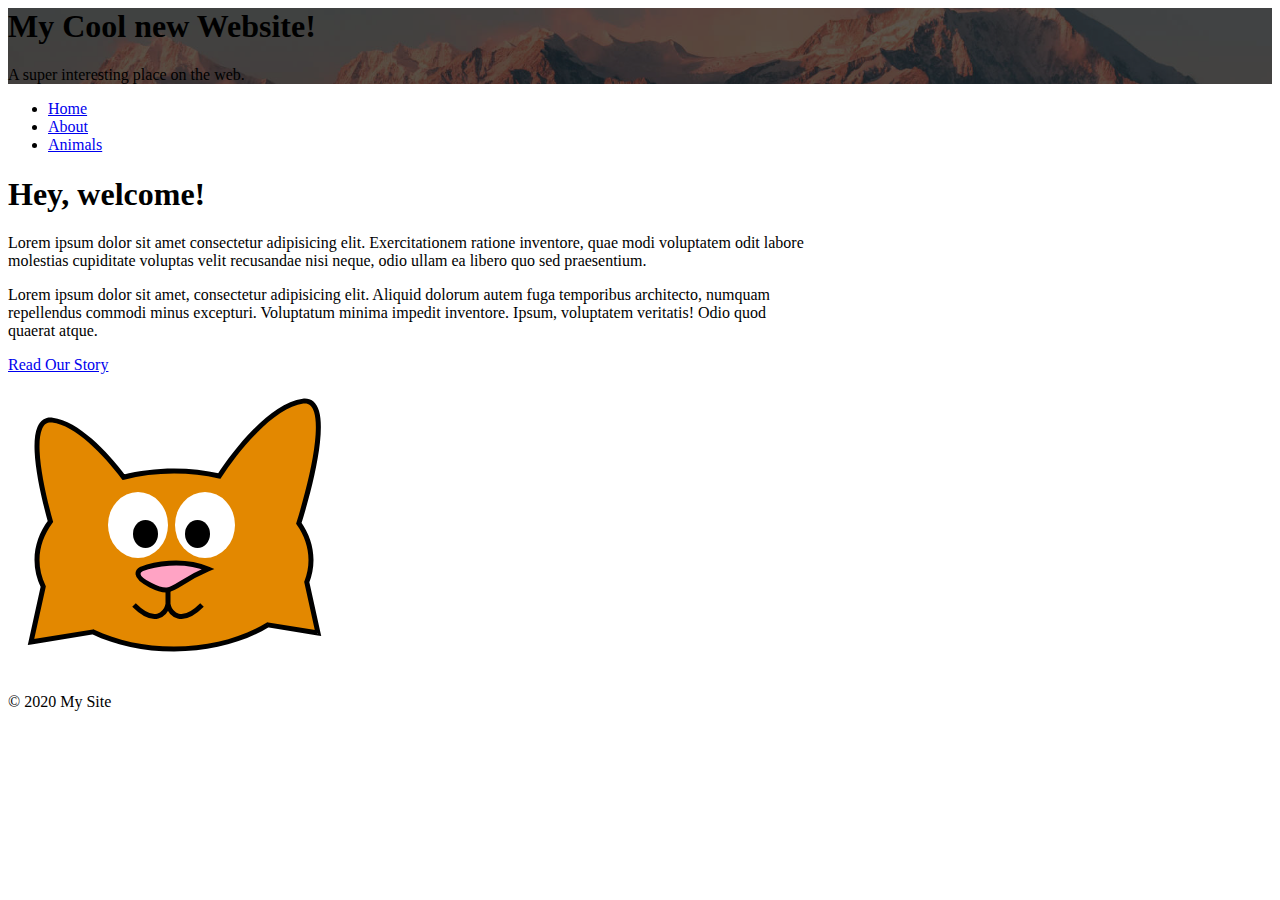
==== index.html @ 7f3a1c5c "Update index.html" ====
<html lang="en">
  <head>
    <meta charset="UTF-8" />
    <meta name="viewport" content="width=device-width, initial-scale=1.0" />
    <title>My Cool Website</title>
    <link rel="stylesheet" href="https://stackpath.bootstrapcdn.com/bootstrap/5.0.0-alpha1/css/bootstrap.min.css" integrity="sha384-r4NyP46KrjDleawBgD5tp8Y7UzmLA05oM1iAEQ17CSuDqnUK2+k9luXQOfXJCJ4I" crossorigin="anonymous" />
    <link rel="stylesheet" href="custom.css" />
  </head>
  <body>
    <div class="my-bg-photo bg-secondary text-white py-5 text-center shadow">
      <h1 class="display-4">My Cool new Website!</h1>
      <p class="lead mb-0">A super interesting place on the web.</p>
    </div>

    <div class="container my-custom-container pt-3">
      <nav class="mb-3">
        <ul class="nav nav-tabs justify-content-center">
          <li class="nav-item">
            <a class="nav-link active" href="#">Home</a>
          </li>
          <li class="nav-item">
            <a class="nav-link" href="about.html">About</a>
          </li>
          <li class="nav-item">
            <a class="nav-link" href="animals.html">Animals</a>
          </li>
        </ul>
      </nav>

      <div class="row">
        <div class="col-md-7">
          <h1>Hey, welcome!</h1>
          <p class="lead">Lorem ipsum dolor sit amet consectetur adipisicing elit. Exercitationem ratione inventore, quae modi voluptatem odit labore molestias cupiditate voluptas velit recusandae nisi neque, odio ullam ea libero quo sed praesentium.</p>
          <p>Lorem ipsum dolor sit amet, consectetur adipisicing elit. Aliquid dolorum autem fuga temporibus architecto, numquam repellendus commodi minus excepturi. Voluptatum minima impedit inventore. Ipsum, voluptatem veritatis! Odio quod quaerat atque.</p>
          <a href="about.html" class="btn btn-primary btn-lg">Read Our Story</a>
        </div>
        <div class="col-md-5 text-center pt-5">
          <img src="images/cat.svg" class="my-drawing img-fluid" alt="A drawing of a cat." />
        </div>
      </div>
    </div>

    <footer class="border-top mt-5 py-4 text-center text-muted small">
      <p>&copy; 2020 My Site</p>
    </footer>

    <!-- JavaScript and dependencies -->
    <script src="https://cdn.jsdelivr.net/npm/popper.js@1.16.0/dist/umd/popper.min.js" integrity="sha384-Q6E9RHvbIyZFJoft+2mJbHaEWldlvI9IOYy5n3zV9zzTtmI3UksdQRVvoxMfooAo" crossorigin="anonymous"></script>
    <script src="https://stackpath.bootstrapcdn.com/bootstrap/5.0.0-alpha1/js/bootstrap.min.js" integrity="sha384-oesi62hOLfzrys4LxRF63OJCXdXDipiYWBnvTl9Y9/TRlw5xlKIEHpNyvvDShgf/" crossorigin="anonymous"></script>
  </body>
</html>
---- custom.css ----
.my-bg-photo {
  background: url('images/banner-bg.jpg') no-repeat;
  background-size: cover;
  background-position: center center;
  position: relative;
}

.my-bg-photo * {
  position: relative;
  z-index: 10;
}

.my-bg-photo:before {
  content: " ";
  position: absolute;
  z-index: 1;
  top: 0;
  bottom: 0;
  left: 0;
  right: 0;
  background-color: #000;
  opacity: .65;
}

.my-custom-container {
  max-width: 800px;
}

.accordion .btn-link:focus {
  box-shadow: none;
}

.my-drawing {
  transition: all .33s ease-out;
}

.my-drawing:hover {
  transform: scale(1.054) rotate(15deg);
}
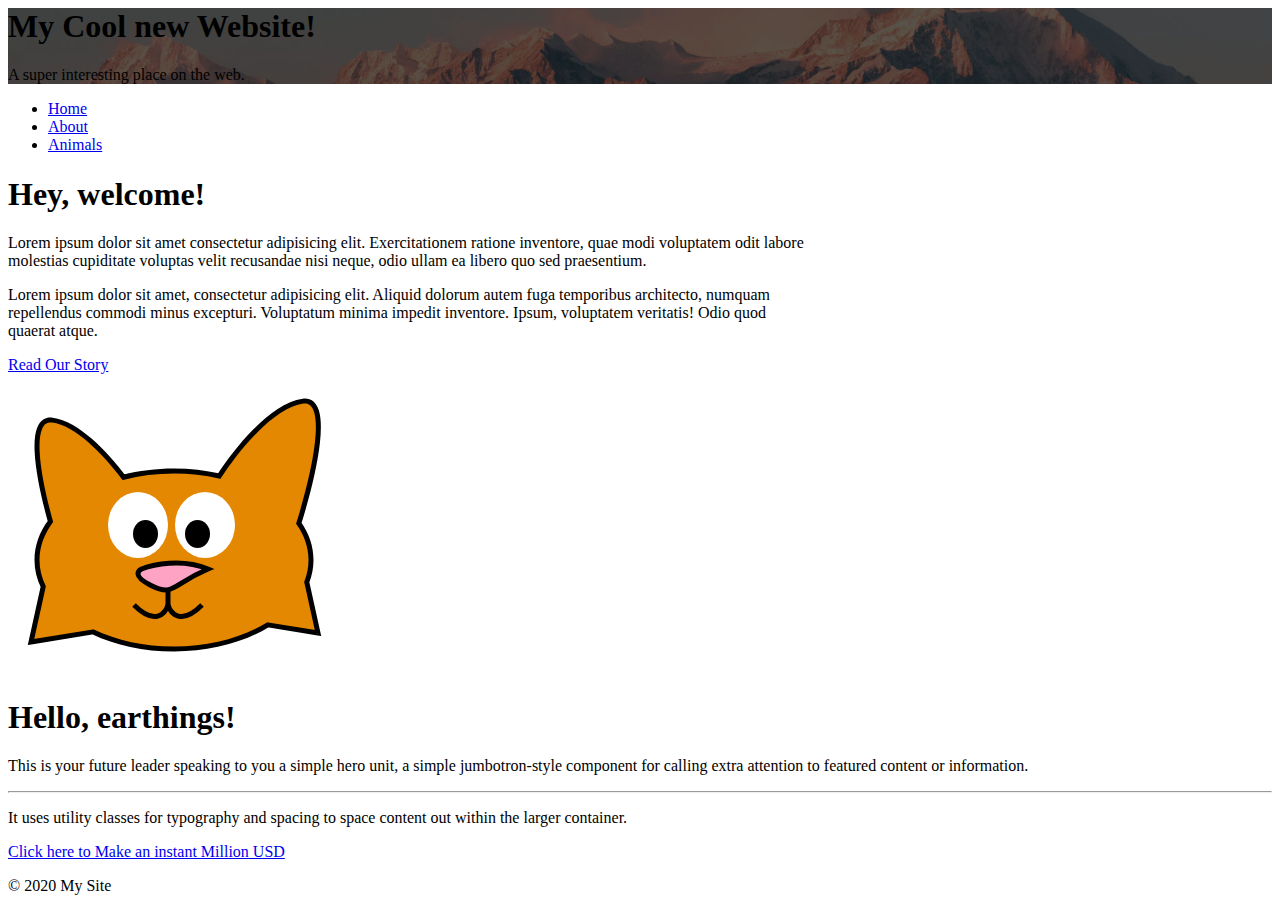
==== commit 22fdc774: "Update index.html" ====
--- a/index.html
+++ b/index.html
@@ -40,6 +40,17 @@
       </div>
     </div>
 
+    <div class="jumbotron">
+      <h1 class="display-4">Hello, earthings!</h1>
+      <p class="lead">This is your future leader speaking to you a simple hero unit, a simple jumbotron-style component for calling extra attention to featured content or information.</p>
+      <hr class="my-4">
+      <p>It uses utility classes for typography and spacing to space content out within the larger container.</p>
+      <p class="lead">
+        <a class="btn btn-primary btn-lg" href="#" role="button">Click here to Make an instant Million USD </a>
+      </p>
+    </div>
+    
+
     <footer class="border-top mt-5 py-4 text-center text-muted small">
       <p>&copy; 2020 My Site</p>
     </footer>
--- a/custom.css
+++ b/custom.css
@@ -7,7 +7,7 @@
 
 .my-bg-photo * {
   position: relative;
-  z-index: 10;
+  z-index: 50;
 }
 
 .my-bg-photo:before {
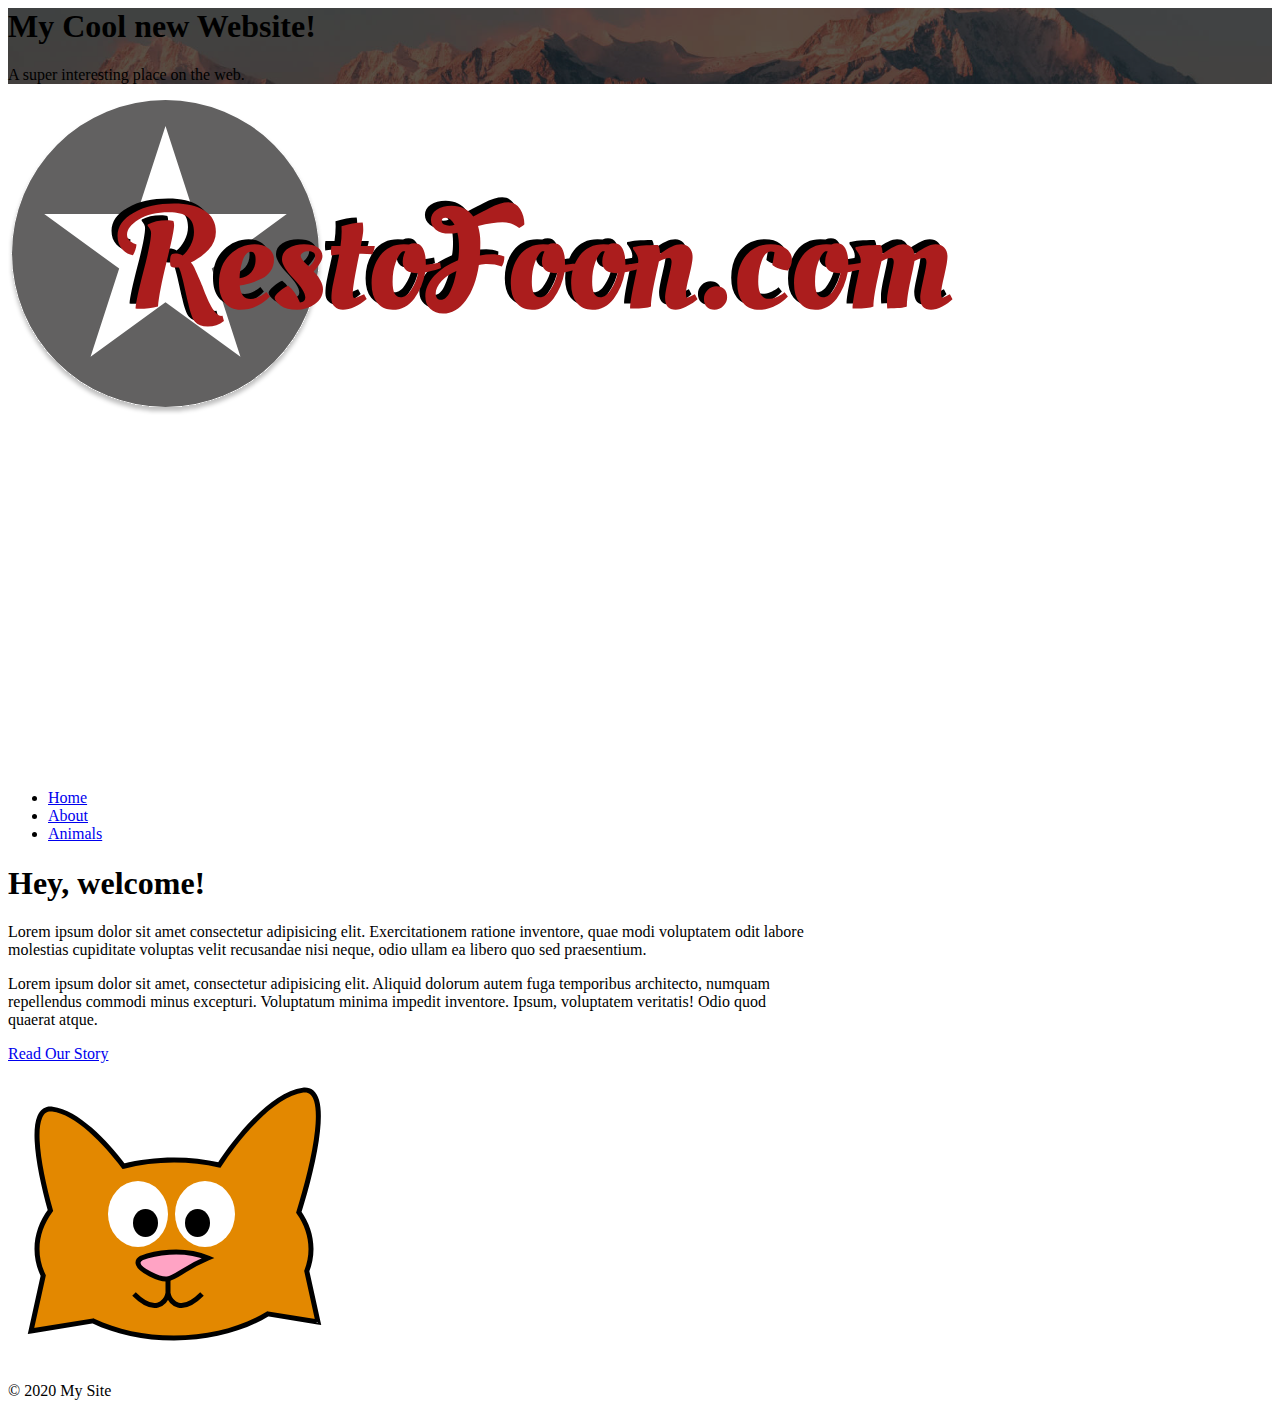
==== commit 331cc75a: "Update index.html" ====
--- a/index.html
+++ b/index.html
@@ -11,7 +11,26 @@
       <h1 class="display-4">My Cool new Website!</h1>
       <p class="lead mb-0">A super interesting place on the web.</p>
     </div>
-
+    <svg width="1211" height="673" viewBox="0 0 1211 673" fill="none" xmlns="http://www.w3.org/2000/svg">
+      <g filter="url(#filter0_d)">
+      <circle cx="157.5" cy="153.5" r="153.5" fill="#626161"/>
+      </g>
+      <path d="M157.5 26L186.126 114.1L278.76 114.1L203.817 168.549L232.443 256.65L157.5 202.201L82.5574 256.65L111.183 168.549L36.2403 114.1L128.874 114.1L157.5 26Z" fill="white"/>
+      <path d="M164.864 162.392C164.192 162.488 162.944 162.536 161.12 162.536C159.296 162.536 157.952 162.2 157.088 161.528C156.416 160.856 156.08 159.224 156.08 156.632C156.08 154.04 156.32 152.072 156.8 150.728C157.28 149.288 158.768 148.568 161.264 148.568C163.856 148.568 166.304 149.192 168.608 150.44C171.392 148.328 173.984 145.064 176.384 140.648C178.784 136.232 179.984 131.672 179.984 126.968C179.984 120.152 177.92 115.16 173.792 111.992C169.76 108.824 163.472 107.24 154.928 107.24C142.64 107.24 132.56 109.64 124.688 114.44C116.912 119.24 113.024 124.328 113.024 129.704C113.024 132.296 114.08 134.456 116.192 136.184C118.304 137.816 120.416 138.92 122.528 139.496C122.144 143.336 120.944 146.888 118.928 150.152C115.184 149.576 111.68 147.656 108.416 144.392C105.152 141.032 103.52 136.52 103.52 130.856C103.52 121.448 108.944 113.72 119.792 107.672C130.64 101.624 144.08 98.6 160.112 98.6C172.976 98.6 183.152 101 190.64 105.8C198.128 110.6 201.872 117.656 201.872 126.968C201.872 133.496 199.424 139.4 194.528 144.68C189.632 149.864 183.728 154.136 176.816 157.496C178.448 159.128 179.888 161.432 181.136 164.408C182.48 167.384 183.536 169.832 184.304 171.752C185.168 173.576 185.84 175.064 186.32 176.216C186.8 177.368 187.472 179 188.336 181.112C192.08 191.288 195.44 198.776 198.416 203.576C201.488 208.472 204.416 210.92 207.2 210.92C207.776 210.92 208.208 210.872 208.496 210.776L209.936 215.96C205.232 219.704 199.856 221.576 193.808 221.576C187.76 221.576 183.488 219.992 180.992 216.824C178.496 213.752 176.192 207.368 174.08 197.672C173.792 196.712 172.976 193.208 171.632 187.16C168.944 174.296 166.688 166.04 164.864 162.392ZM137.072 127.832C137.072 125.624 135.92 123.224 133.616 120.632L133.76 119.624C138.848 116.648 145.184 115.16 152.768 115.16C155.744 115.16 157.952 115.4 159.392 115.88C159.872 116.936 160.112 118.424 160.112 120.344C160.112 124.568 157.616 136.664 152.624 156.632C147.728 176.6 144.848 191.528 143.984 201.416C138.32 203.048 132.032 203.864 125.12 203.864C123.488 203.864 122.288 203.72 121.52 203.432C122 197.288 124.688 184.76 129.584 165.848C134.576 146.84 137.072 134.168 137.072 127.832ZM205.01 178.088C205.01 166.088 208.61 156.632 215.81 149.72C223.106 142.712 231.362 139.208 240.578 139.208C246.242 139.208 250.898 140.6 254.546 143.384C258.194 146.168 260.018 149.912 260.018 154.616C260.018 159.224 258.818 163.112 256.418 166.28C254.114 169.448 251.282 171.896 247.922 173.624C241.106 176.984 234.866 179.096 229.202 179.96L225.746 180.392C226.418 189.416 230.114 193.928 236.834 193.928C239.138 193.928 241.586 193.352 244.178 192.2C246.77 191.048 248.786 189.896 250.226 188.744L252.386 187.016L255.842 191.624C255.074 192.68 253.538 194.072 251.234 195.8C248.93 197.528 246.77 198.968 244.754 200.12C239.186 203.192 233.09 204.728 226.466 204.728C219.842 204.728 214.61 202.376 210.77 197.672C206.93 192.968 205.01 186.44 205.01 178.088ZM225.602 173.336C230.498 172.472 234.386 170.408 237.266 167.144C240.146 163.88 241.586 159.656 241.586 154.472C241.586 149.288 240.05 146.696 236.978 146.696C233.33 146.696 230.498 149.816 228.482 156.056C226.562 162.2 225.602 167.96 225.602 173.336ZM309.004 184.136C309.004 190.184 306.316 195.128 300.94 198.968C295.66 202.808 289.612 204.728 282.796 204.728C275.98 204.728 270.556 203.288 266.524 200.408C262.588 197.528 260.62 194.984 260.62 192.776C260.62 191.432 262.3 189.272 265.66 186.296C269.02 183.224 271.852 181.352 274.156 180.68C278.956 184.232 282.892 189.848 285.964 197.528C289.516 197.24 291.292 195.56 291.292 192.488C291.292 188.072 287.404 181.832 279.628 173.768C271.852 165.608 267.964 159.128 267.964 154.328C267.964 149.528 270.124 145.832 274.444 143.24C278.764 140.552 283.948 139.208 289.996 139.208C296.14 139.208 300.748 140.312 303.82 142.52C306.892 144.632 308.428 147.56 308.428 151.304C308.428 154.952 305.5 160.04 299.644 166.568C300.316 167.24 301.18 168.152 302.236 169.304C303.292 170.36 304.684 172.424 306.412 175.496C308.14 178.568 309.004 181.448 309.004 184.136ZM295.18 161.528C299.212 158.072 301.228 154.664 301.228 151.304C301.228 147.944 298.924 146.264 294.316 146.264C292.108 146.264 290.284 146.744 288.844 147.704C287.404 148.568 286.684 149.576 286.684 150.728C286.684 152.84 288.796 155.816 293.02 159.656L295.18 161.528ZM360.767 140.936C360.575 143.336 359.759 146.12 358.319 149.288C354.671 148.904 351.215 148.712 347.951 148.712H345.359C340.943 170.12 338.735 183.464 338.735 188.744C338.735 191.528 339.311 192.92 340.463 192.92C341.711 192.92 344.927 191.72 350.111 189.32L352.703 194.072C344.159 201.176 336.239 204.728 328.943 204.728C325.583 204.728 322.799 203.672 320.591 201.56C318.479 199.448 317.423 196.664 317.423 193.208C317.423 189.656 317.807 185.672 318.575 181.256C319.439 176.84 320.591 171.464 322.031 165.128C323.471 158.696 324.527 153.512 325.199 149.576C321.647 149.864 319.007 150.152 317.279 150.44C317.087 149.288 316.991 147.752 316.991 145.832C316.991 143.816 317.135 142.184 317.423 140.936H326.495C327.263 135.752 327.647 130.856 327.647 126.248L327.503 121.784V121.352C334.991 118.76 342.047 117.464 348.671 117.464C349.055 119.384 349.247 121.784 349.247 124.664C349.247 127.544 348.431 132.968 346.799 140.936H360.767ZM378.746 204.728C372.122 204.728 366.938 202.424 363.194 197.816C359.45 193.112 357.578 186.584 357.578 178.232C357.578 167.576 360.41 158.408 366.074 150.728C371.834 143.048 379.754 139.208 389.834 139.208L395.018 139.496C396.65 138.632 398.474 138.2 400.49 138.2C408.074 138.2 411.866 145.352 411.866 159.656C415.802 159.464 419.786 158.936 423.818 158.072L426.122 157.496L426.986 163.112C423.818 164.456 419.546 165.656 414.17 166.712L411.29 167.288C409.466 177.368 405.77 186.152 400.202 193.64C394.634 201.032 387.482 204.728 378.746 204.728ZM386.522 192.344C390.554 192.344 394.154 189.752 397.322 184.568C400.586 179.384 402.842 173.912 404.09 168.152C393.818 168.152 388.682 164.312 388.682 156.632C388.682 153.56 389.306 150.68 390.554 147.992L391.274 146.552C390.89 146.36 390.41 146.264 389.834 146.264C389.258 146.264 388.826 146.36 388.538 146.552C386.138 148.088 383.882 151.688 381.77 157.352C379.658 163.016 378.602 169.496 378.602 176.792C378.602 187.16 381.242 192.344 386.522 192.344ZM505.204 123.08C500.404 119.24 494.836 117.32 488.5 117.32C482.26 117.32 474.1 118.568 464.02 121.064C465.556 126.344 466.324 131.72 466.324 137.192C466.324 142.664 466.18 147.08 465.892 150.44C470.02 149.672 474.148 149.288 478.276 149.288C482.404 149.288 486.436 150.056 490.372 151.592C490.372 155.816 489.508 159.128 487.78 161.528C483.46 159.896 478.468 159.08 472.804 159.08C471.172 159.08 468.532 159.368 464.884 159.944C462.676 174.824 458.308 186.68 451.78 195.512C445.348 204.248 437.764 208.616 429.028 208.616C423.748 208.616 419.476 207.032 416.212 203.864C412.948 200.696 411.315 196.472 411.315 191.192C411.315 183.992 414.292 177.176 420.244 170.744C426.292 164.216 434.212 159.032 444.004 155.192C444.676 152.312 445.012 148.088 445.012 142.52C445.012 136.856 444.484 131.912 443.428 127.688C441.028 128.264 438.34 128.552 435.364 128.552C429.7 128.552 425.188 127.256 421.828 124.664C418.564 122.072 416.932 118.76 416.932 114.728C416.932 110.6 418.852 107.24 422.691 104.648C426.532 102.056 431.524 100.76 437.668 100.76C446.98 100.76 454.18 104.36 459.268 111.56C466.756 107.528 472.084 104.744 475.252 103.208C483.028 99.272 489.364 97.304 494.26 97.304C499.252 97.304 503.188 99.56 506.068 104.072C508.948 108.584 510.388 113.672 510.388 119.336C510.004 120.104 508.276 121.352 505.204 123.08ZM426.868 194.792C430.324 194.792 433.444 192.008 436.228 186.44C439.012 180.872 441.076 174.056 442.42 165.992C436.564 168.296 431.62 171.656 427.588 176.072C423.652 180.488 421.684 184.664 421.684 188.6C421.684 190.52 422.164 192.056 423.124 193.208C424.084 194.264 425.332 194.792 426.868 194.792ZM427.732 115.88C427.732 117.416 428.5 118.616 430.036 119.48C431.668 120.248 433.444 120.632 435.364 120.632C437.284 120.632 439.012 120.344 440.548 119.768C438.148 115.064 435.124 112.712 431.476 112.712C428.98 112.712 427.732 113.768 427.732 115.88ZM517.964 204.728C511.34 204.728 506.156 202.424 502.412 197.816C498.668 193.112 496.796 186.584 496.796 178.232C496.796 167.576 499.628 158.408 505.292 150.728C511.052 143.048 518.972 139.208 529.052 139.208L534.236 139.496C535.868 138.632 537.692 138.2 539.708 138.2C547.292 138.2 551.084 145.352 551.084 159.656C555.02 159.464 559.004 158.936 563.036 158.072L565.34 157.496L566.204 163.112C563.036 164.456 558.764 165.656 553.388 166.712L550.508 167.288C548.684 177.368 544.988 186.152 539.42 193.64C533.852 201.032 526.7 204.728 517.964 204.728ZM525.74 192.344C529.772 192.344 533.372 189.752 536.54 184.568C539.804 179.384 542.06 173.912 543.308 168.152C533.036 168.152 527.9 164.312 527.9 156.632C527.9 153.56 528.524 150.68 529.772 147.992L530.492 146.552C530.108 146.36 529.628 146.264 529.052 146.264C528.476 146.264 528.044 146.36 527.756 146.552C525.356 148.088 523.1 151.688 520.988 157.352C518.876 163.016 517.82 169.496 517.82 176.792C517.82 187.16 520.46 192.344 525.74 192.344ZM578.293 204.728C571.669 204.728 566.485 202.424 562.741 197.816C558.997 193.112 557.125 186.584 557.125 178.232C557.125 167.576 559.957 158.408 565.621 150.728C571.381 143.048 579.301 139.208 589.381 139.208L594.565 139.496C596.197 138.632 598.021 138.2 600.037 138.2C607.621 138.2 611.413 145.352 611.413 159.656C615.349 159.464 619.333 158.936 623.365 158.072L625.669 157.496L626.532 163.112C623.365 164.456 619.093 165.656 613.717 166.712L610.837 167.288C609.013 177.368 605.317 186.152 599.749 193.64C594.181 201.032 587.029 204.728 578.293 204.728ZM586.069 192.344C590.101 192.344 593.701 189.752 596.869 184.568C600.133 179.384 602.389 173.912 603.637 168.152C593.365 168.152 588.229 164.312 588.229 156.632C588.229 153.56 588.853 150.68 590.101 147.992L590.82 146.552C590.437 146.36 589.957 146.264 589.381 146.264C588.805 146.264 588.373 146.36 588.085 146.552C585.685 148.088 583.429 151.688 581.317 157.352C579.205 163.016 578.149 169.496 578.149 176.792C578.149 187.16 580.789 192.344 586.069 192.344ZM618.833 203.432H616.097C616.097 198.92 617.441 190.28 620.129 177.512C622.913 164.744 624.305 157.496 624.305 155.768C624.305 152.6 622.961 149.24 620.273 145.688L618.977 143.96L619.121 142.088C624.305 140.648 632.609 139.928 644.033 139.928C645.281 141.56 645.953 144.536 646.049 148.856C654.401 142.424 661.457 139.208 667.217 139.208C670.673 139.208 673.409 140.408 675.425 142.808C677.537 145.208 678.593 148.232 678.593 151.88C678.593 155.432 677.489 161.624 675.281 170.456C673.073 179.288 671.969 185.24 671.969 188.312C671.969 191.288 672.353 192.776 673.121 192.776C673.697 192.776 675.713 191.864 679.169 190.04L680.897 189.176L683.489 194.216C682.625 194.984 681.473 195.944 680.033 197.096C678.593 198.248 675.905 199.832 671.969 201.848C668.129 203.768 664.673 204.728 661.601 204.728C654.593 204.728 651.089 200.744 651.089 192.776C651.089 189.416 652.145 183.224 654.257 174.2C656.465 165.176 657.569 159.368 657.569 156.776C657.569 154.184 656.753 152.888 655.121 152.888C652.337 152.888 648.929 154.088 644.897 156.488C644.609 158.12 643.649 162.44 642.017 169.448C638.657 184.52 636.977 195.176 636.977 201.416C633.617 202.76 627.569 203.432 618.833 203.432ZM700.454 204.728C697.094 204.728 694.502 203.72 692.678 201.704C690.854 199.688 689.942 197 689.942 193.64C689.942 190.28 691.19 187.4 693.686 185C696.182 182.504 699.11 181.256 702.47 181.256C705.926 181.256 708.566 182.264 710.39 184.28C712.214 186.2 713.126 188.84 713.126 192.2C713.126 195.464 711.83 198.392 709.238 200.984C706.742 203.48 703.814 204.728 700.454 204.728ZM756.909 146.408C753.069 146.408 749.997 149.624 747.693 156.056C745.389 162.392 744.237 169.208 744.237 176.504C744.237 188.024 747.789 193.784 754.893 193.784C757.197 193.784 759.645 193.256 762.237 192.2C764.829 191.048 766.893 189.944 768.429 188.888L770.589 187.16L773.901 191.624C773.133 192.68 771.597 194.072 769.293 195.8C766.989 197.528 764.829 198.968 762.813 200.12C760.797 201.272 758.205 202.328 755.037 203.288C751.869 204.248 748.749 204.728 745.677 204.728C738.189 204.728 732.573 202.28 728.829 197.384C725.085 192.488 723.213 185.912 723.213 177.656C723.213 166.232 726.333 156.968 732.573 149.864C738.909 142.76 747.021 139.208 756.909 139.208C763.341 139.208 768.429 140.696 772.173 143.672C776.013 146.552 777.933 150.152 777.933 154.472C777.933 158.696 776.589 162.344 773.901 165.416C771.501 165.416 768.717 164.888 765.549 163.832C762.381 162.776 759.981 161.48 758.349 159.944L760.509 147.272C759.645 146.696 758.445 146.408 756.909 146.408ZM801.183 204.728C794.559 204.728 789.375 202.424 785.631 197.816C781.887 193.112 780.015 186.584 780.015 178.232C780.015 167.576 782.847 158.408 788.511 150.728C794.271 143.048 802.191 139.208 812.271 139.208L817.455 139.496C819.087 138.632 820.911 138.2 822.927 138.2C830.511 138.2 834.303 145.352 834.303 159.656C838.239 159.464 842.223 158.936 846.255 158.072L848.559 157.496L849.423 163.112C846.255 164.456 841.983 165.656 836.607 166.712L833.727 167.288C831.903 177.368 828.207 186.152 822.639 193.64C817.071 201.032 809.919 204.728 801.183 204.728ZM808.959 192.344C812.991 192.344 816.591 189.752 819.759 184.568C823.023 179.384 825.279 173.912 826.527 168.152C816.255 168.152 811.119 164.312 811.119 156.632C811.119 153.56 811.743 150.68 812.991 147.992L813.711 146.552C813.327 146.36 812.847 146.264 812.271 146.264C811.695 146.264 811.263 146.36 810.975 146.552C808.575 148.088 806.319 151.688 804.207 157.352C802.095 163.016 801.039 169.496 801.039 176.792C801.039 187.16 803.679 192.344 808.959 192.344ZM841.302 203.432H838.566C838.566 198.92 839.91 190.28 842.598 177.512C845.382 164.744 846.774 157.496 846.774 155.768C846.774 152.6 845.43 149.24 842.742 145.688L841.446 143.96L841.59 142.088C846.774 140.648 855.078 139.928 866.502 139.928C867.846 141.752 868.518 144.728 868.518 148.856C877.158 142.424 884.022 139.208 889.11 139.208C895.542 139.208 899.334 142.52 900.486 149.144C903.078 147.032 906.438 144.872 910.566 142.664C914.79 140.36 918.534 139.208 921.798 139.208C925.158 139.208 927.942 140.312 930.15 142.52C932.358 144.632 933.462 147.608 933.462 151.448C933.462 155.288 932.406 161.624 930.294 170.456C928.182 179.288 927.126 185.24 927.126 188.312C927.126 191.288 927.558 192.776 928.422 192.776C928.998 192.776 930.966 191.864 934.326 190.04L935.91 189.176L938.502 194.216C936.006 196.712 932.598 199.112 928.278 201.416C924.054 203.624 920.31 204.728 917.046 204.728C909.846 204.728 906.246 200.648 906.246 192.488C906.246 189.512 907.254 183.56 909.27 174.632C911.382 165.608 912.438 159.752 912.438 157.064C912.438 154.28 911.622 152.888 909.99 152.888C907.206 152.888 904.038 153.944 900.486 156.056C900.294 157.976 898.95 164.504 896.454 175.64C894.054 186.776 892.854 195.416 892.854 201.56C890.07 202.808 883.542 203.432 873.27 203.432C873.078 202.376 872.982 199.832 872.982 195.8C872.982 191.768 874.086 184.904 876.294 175.208C878.598 165.512 879.75 159.368 879.75 156.776C879.75 154.184 878.838 152.888 877.014 152.888C874.134 152.888 870.966 154.04 867.51 156.344C867.318 157.208 866.358 161.432 864.63 169.016C861.174 184.184 859.446 194.984 859.446 201.416C856.086 202.76 850.038 203.432 841.302 203.432Z" fill="black"/>
+      <path d="M170.864 167.392C170.192 167.488 168.944 167.536 167.12 167.536C165.296 167.536 163.952 167.2 163.088 166.528C162.416 165.856 162.08 164.224 162.08 161.632C162.08 159.04 162.32 157.072 162.8 155.728C163.28 154.288 164.768 153.568 167.264 153.568C169.856 153.568 172.304 154.192 174.608 155.44C177.392 153.328 179.984 150.064 182.384 145.648C184.784 141.232 185.984 136.672 185.984 131.968C185.984 125.152 183.92 120.16 179.792 116.992C175.76 113.824 169.472 112.24 160.928 112.24C148.64 112.24 138.56 114.64 130.688 119.44C122.912 124.24 119.024 129.328 119.024 134.704C119.024 137.296 120.08 139.456 122.192 141.184C124.304 142.816 126.416 143.92 128.528 144.496C128.144 148.336 126.944 151.888 124.928 155.152C121.184 154.576 117.68 152.656 114.416 149.392C111.152 146.032 109.52 141.52 109.52 135.856C109.52 126.448 114.944 118.72 125.792 112.672C136.64 106.624 150.08 103.6 166.112 103.6C178.976 103.6 189.152 106 196.64 110.8C204.128 115.6 207.872 122.656 207.872 131.968C207.872 138.496 205.424 144.4 200.528 149.68C195.632 154.864 189.728 159.136 182.816 162.496C184.448 164.128 185.888 166.432 187.136 169.408C188.48 172.384 189.536 174.832 190.304 176.752C191.168 178.576 191.84 180.064 192.32 181.216C192.8 182.368 193.472 184 194.336 186.112C198.08 196.288 201.44 203.776 204.416 208.576C207.488 213.472 210.416 215.92 213.2 215.92C213.776 215.92 214.208 215.872 214.496 215.776L215.936 220.96C211.232 224.704 205.856 226.576 199.808 226.576C193.76 226.576 189.488 224.992 186.992 221.824C184.496 218.752 182.192 212.368 180.08 202.672C179.792 201.712 178.976 198.208 177.632 192.16C174.944 179.296 172.688 171.04 170.864 167.392ZM143.072 132.832C143.072 130.624 141.92 128.224 139.616 125.632L139.76 124.624C144.848 121.648 151.184 120.16 158.768 120.16C161.744 120.16 163.952 120.4 165.392 120.88C165.872 121.936 166.112 123.424 166.112 125.344C166.112 129.568 163.616 141.664 158.624 161.632C153.728 181.6 150.848 196.528 149.984 206.416C144.32 208.048 138.032 208.864 131.12 208.864C129.488 208.864 128.288 208.72 127.52 208.432C128 202.288 130.688 189.76 135.584 170.848C140.576 151.84 143.072 139.168 143.072 132.832ZM211.01 183.088C211.01 171.088 214.61 161.632 221.81 154.72C229.106 147.712 237.362 144.208 246.578 144.208C252.242 144.208 256.898 145.6 260.546 148.384C264.194 151.168 266.018 154.912 266.018 159.616C266.018 164.224 264.818 168.112 262.418 171.28C260.114 174.448 257.282 176.896 253.922 178.624C247.106 181.984 240.866 184.096 235.202 184.96L231.746 185.392C232.418 194.416 236.114 198.928 242.834 198.928C245.138 198.928 247.586 198.352 250.178 197.2C252.77 196.048 254.786 194.896 256.226 193.744L258.386 192.016L261.842 196.624C261.074 197.68 259.538 199.072 257.234 200.8C254.93 202.528 252.77 203.968 250.754 205.12C245.186 208.192 239.09 209.728 232.466 209.728C225.842 209.728 220.61 207.376 216.77 202.672C212.93 197.968 211.01 191.44 211.01 183.088ZM231.602 178.336C236.498 177.472 240.386 175.408 243.266 172.144C246.146 168.88 247.586 164.656 247.586 159.472C247.586 154.288 246.05 151.696 242.978 151.696C239.33 151.696 236.498 154.816 234.482 161.056C232.562 167.2 231.602 172.96 231.602 178.336ZM315.004 189.136C315.004 195.184 312.316 200.128 306.94 203.968C301.66 207.808 295.612 209.728 288.796 209.728C281.98 209.728 276.556 208.288 272.524 205.408C268.588 202.528 266.62 199.984 266.62 197.776C266.62 196.432 268.3 194.272 271.66 191.296C275.02 188.224 277.852 186.352 280.156 185.68C284.956 189.232 288.892 194.848 291.964 202.528C295.516 202.24 297.292 200.56 297.292 197.488C297.292 193.072 293.404 186.832 285.628 178.768C277.852 170.608 273.964 164.128 273.964 159.328C273.964 154.528 276.124 150.832 280.444 148.24C284.764 145.552 289.948 144.208 295.996 144.208C302.14 144.208 306.748 145.312 309.82 147.52C312.892 149.632 314.428 152.56 314.428 156.304C314.428 159.952 311.5 165.04 305.644 171.568C306.316 172.24 307.18 173.152 308.236 174.304C309.292 175.36 310.684 177.424 312.412 180.496C314.14 183.568 315.004 186.448 315.004 189.136ZM301.18 166.528C305.212 163.072 307.228 159.664 307.228 156.304C307.228 152.944 304.924 151.264 300.316 151.264C298.108 151.264 296.284 151.744 294.844 152.704C293.404 153.568 292.684 154.576 292.684 155.728C292.684 157.84 294.796 160.816 299.02 164.656L301.18 166.528ZM366.767 145.936C366.575 148.336 365.759 151.12 364.319 154.288C360.671 153.904 357.215 153.712 353.951 153.712H351.359C346.943 175.12 344.735 188.464 344.735 193.744C344.735 196.528 345.311 197.92 346.463 197.92C347.711 197.92 350.927 196.72 356.111 194.32L358.703 199.072C350.159 206.176 342.239 209.728 334.943 209.728C331.583 209.728 328.799 208.672 326.591 206.56C324.479 204.448 323.423 201.664 323.423 198.208C323.423 194.656 323.807 190.672 324.575 186.256C325.439 181.84 326.591 176.464 328.031 170.128C329.471 163.696 330.527 158.512 331.199 154.576C327.647 154.864 325.007 155.152 323.279 155.44C323.087 154.288 322.991 152.752 322.991 150.832C322.991 148.816 323.135 147.184 323.423 145.936H332.495C333.263 140.752 333.647 135.856 333.647 131.248L333.503 126.784V126.352C340.991 123.76 348.047 122.464 354.671 122.464C355.055 124.384 355.247 126.784 355.247 129.664C355.247 132.544 354.431 137.968 352.799 145.936H366.767ZM384.746 209.728C378.122 209.728 372.938 207.424 369.194 202.816C365.45 198.112 363.578 191.584 363.578 183.232C363.578 172.576 366.41 163.408 372.074 155.728C377.834 148.048 385.754 144.208 395.834 144.208L401.018 144.496C402.65 143.632 404.474 143.2 406.49 143.2C414.074 143.2 417.866 150.352 417.866 164.656C421.802 164.464 425.786 163.936 429.818 163.072L432.122 162.496L432.986 168.112C429.818 169.456 425.546 170.656 420.17 171.712L417.29 172.288C415.466 182.368 411.77 191.152 406.202 198.64C400.634 206.032 393.482 209.728 384.746 209.728ZM392.522 197.344C396.554 197.344 400.154 194.752 403.322 189.568C406.586 184.384 408.842 178.912 410.09 173.152C399.818 173.152 394.682 169.312 394.682 161.632C394.682 158.56 395.306 155.68 396.554 152.992L397.274 151.552C396.89 151.36 396.41 151.264 395.834 151.264C395.258 151.264 394.826 151.36 394.538 151.552C392.138 153.088 389.882 156.688 387.77 162.352C385.658 168.016 384.602 174.496 384.602 181.792C384.602 192.16 387.242 197.344 392.522 197.344ZM511.204 128.08C506.404 124.24 500.836 122.32 494.5 122.32C488.26 122.32 480.1 123.568 470.02 126.064C471.556 131.344 472.324 136.72 472.324 142.192C472.324 147.664 472.18 152.08 471.892 155.44C476.02 154.672 480.148 154.288 484.276 154.288C488.404 154.288 492.436 155.056 496.372 156.592C496.372 160.816 495.508 164.128 493.78 166.528C489.46 164.896 484.468 164.08 478.804 164.08C477.172 164.08 474.532 164.368 470.884 164.944C468.676 179.824 464.308 191.68 457.78 200.512C451.348 209.248 443.764 213.616 435.028 213.616C429.748 213.616 425.476 212.032 422.212 208.864C418.948 205.696 417.315 201.472 417.315 196.192C417.315 188.992 420.292 182.176 426.244 175.744C432.292 169.216 440.212 164.032 450.004 160.192C450.676 157.312 451.012 153.088 451.012 147.52C451.012 141.856 450.484 136.912 449.428 132.688C447.028 133.264 444.34 133.552 441.364 133.552C435.7 133.552 431.188 132.256 427.828 129.664C424.564 127.072 422.932 123.76 422.932 119.728C422.932 115.6 424.852 112.24 428.691 109.648C432.532 107.056 437.524 105.76 443.668 105.76C452.98 105.76 460.18 109.36 465.268 116.56C472.756 112.528 478.084 109.744 481.252 108.208C489.028 104.272 495.364 102.304 500.26 102.304C505.252 102.304 509.188 104.56 512.068 109.072C514.948 113.584 516.388 118.672 516.388 124.336C516.004 125.104 514.276 126.352 511.204 128.08ZM432.868 199.792C436.324 199.792 439.444 197.008 442.228 191.44C445.012 185.872 447.076 179.056 448.42 170.992C442.564 173.296 437.62 176.656 433.588 181.072C429.652 185.488 427.684 189.664 427.684 193.6C427.684 195.52 428.164 197.056 429.124 198.208C430.084 199.264 431.332 199.792 432.868 199.792ZM433.732 120.88C433.732 122.416 434.5 123.616 436.036 124.48C437.668 125.248 439.444 125.632 441.364 125.632C443.284 125.632 445.012 125.344 446.548 124.768C444.148 120.064 441.124 117.712 437.476 117.712C434.98 117.712 433.732 118.768 433.732 120.88ZM523.964 209.728C517.34 209.728 512.156 207.424 508.412 202.816C504.668 198.112 502.796 191.584 502.796 183.232C502.796 172.576 505.628 163.408 511.292 155.728C517.052 148.048 524.972 144.208 535.052 144.208L540.236 144.496C541.868 143.632 543.692 143.2 545.708 143.2C553.292 143.2 557.084 150.352 557.084 164.656C561.02 164.464 565.004 163.936 569.036 163.072L571.34 162.496L572.204 168.112C569.036 169.456 564.764 170.656 559.388 171.712L556.508 172.288C554.684 182.368 550.988 191.152 545.42 198.64C539.852 206.032 532.7 209.728 523.964 209.728ZM531.74 197.344C535.772 197.344 539.372 194.752 542.54 189.568C545.804 184.384 548.06 178.912 549.308 173.152C539.036 173.152 533.9 169.312 533.9 161.632C533.9 158.56 534.524 155.68 535.772 152.992L536.492 151.552C536.108 151.36 535.628 151.264 535.052 151.264C534.476 151.264 534.044 151.36 533.756 151.552C531.356 153.088 529.1 156.688 526.988 162.352C524.876 168.016 523.82 174.496 523.82 181.792C523.82 192.16 526.46 197.344 531.74 197.344ZM584.293 209.728C577.669 209.728 572.485 207.424 568.741 202.816C564.997 198.112 563.125 191.584 563.125 183.232C563.125 172.576 565.957 163.408 571.621 155.728C577.381 148.048 585.301 144.208 595.381 144.208L600.565 144.496C602.197 143.632 604.021 143.2 606.037 143.2C613.621 143.2 617.413 150.352 617.413 164.656C621.349 164.464 625.333 163.936 629.365 163.072L631.669 162.496L632.532 168.112C629.365 169.456 625.093 170.656 619.717 171.712L616.837 172.288C615.013 182.368 611.317 191.152 605.749 198.64C600.181 206.032 593.029 209.728 584.293 209.728ZM592.069 197.344C596.101 197.344 599.701 194.752 602.869 189.568C606.133 184.384 608.389 178.912 609.637 173.152C599.365 173.152 594.229 169.312 594.229 161.632C594.229 158.56 594.853 155.68 596.101 152.992L596.82 151.552C596.437 151.36 595.957 151.264 595.381 151.264C594.805 151.264 594.373 151.36 594.085 151.552C591.685 153.088 589.429 156.688 587.317 162.352C585.205 168.016 584.149 174.496 584.149 181.792C584.149 192.16 586.789 197.344 592.069 197.344ZM624.833 208.432H622.097C622.097 203.92 623.441 195.28 626.129 182.512C628.913 169.744 630.305 162.496 630.305 160.768C630.305 157.6 628.961 154.24 626.273 150.688L624.977 148.96L625.121 147.088C630.305 145.648 638.609 144.928 650.033 144.928C651.281 146.56 651.953 149.536 652.049 153.856C660.401 147.424 667.457 144.208 673.217 144.208C676.673 144.208 679.409 145.408 681.425 147.808C683.537 150.208 684.593 153.232 684.593 156.88C684.593 160.432 683.489 166.624 681.281 175.456C679.073 184.288 677.969 190.24 677.969 193.312C677.969 196.288 678.353 197.776 679.121 197.776C679.697 197.776 681.713 196.864 685.169 195.04L686.897 194.176L689.489 199.216C688.625 199.984 687.473 200.944 686.033 202.096C684.593 203.248 681.905 204.832 677.969 206.848C674.129 208.768 670.673 209.728 667.601 209.728C660.593 209.728 657.089 205.744 657.089 197.776C657.089 194.416 658.145 188.224 660.257 179.2C662.465 170.176 663.569 164.368 663.569 161.776C663.569 159.184 662.753 157.888 661.121 157.888C658.337 157.888 654.929 159.088 650.897 161.488C650.609 163.12 649.649 167.44 648.017 174.448C644.657 189.52 642.977 200.176 642.977 206.416C639.617 207.76 633.569 208.432 624.833 208.432ZM706.454 209.728C703.094 209.728 700.502 208.72 698.678 206.704C696.854 204.688 695.942 202 695.942 198.64C695.942 195.28 697.19 192.4 699.686 190C702.182 187.504 705.11 186.256 708.47 186.256C711.926 186.256 714.566 187.264 716.39 189.28C718.214 191.2 719.126 193.84 719.126 197.2C719.126 200.464 717.83 203.392 715.238 205.984C712.742 208.48 709.814 209.728 706.454 209.728ZM762.909 151.408C759.069 151.408 755.997 154.624 753.693 161.056C751.389 167.392 750.237 174.208 750.237 181.504C750.237 193.024 753.789 198.784 760.893 198.784C763.197 198.784 765.645 198.256 768.237 197.2C770.829 196.048 772.893 194.944 774.429 193.888L776.589 192.16L779.901 196.624C779.133 197.68 777.597 199.072 775.293 200.8C772.989 202.528 770.829 203.968 768.813 205.12C766.797 206.272 764.205 207.328 761.037 208.288C757.869 209.248 754.749 209.728 751.677 209.728C744.189 209.728 738.573 207.28 734.829 202.384C731.085 197.488 729.213 190.912 729.213 182.656C729.213 171.232 732.333 161.968 738.573 154.864C744.909 147.76 753.021 144.208 762.909 144.208C769.341 144.208 774.429 145.696 778.173 148.672C782.013 151.552 783.933 155.152 783.933 159.472C783.933 163.696 782.589 167.344 779.901 170.416C777.501 170.416 774.717 169.888 771.549 168.832C768.381 167.776 765.981 166.48 764.349 164.944L766.509 152.272C765.645 151.696 764.445 151.408 762.909 151.408ZM807.183 209.728C800.559 209.728 795.375 207.424 791.631 202.816C787.887 198.112 786.015 191.584 786.015 183.232C786.015 172.576 788.847 163.408 794.511 155.728C800.271 148.048 808.191 144.208 818.271 144.208L823.455 144.496C825.087 143.632 826.911 143.2 828.927 143.2C836.511 143.2 840.303 150.352 840.303 164.656C844.239 164.464 848.223 163.936 852.255 163.072L854.559 162.496L855.423 168.112C852.255 169.456 847.983 170.656 842.607 171.712L839.727 172.288C837.903 182.368 834.207 191.152 828.639 198.64C823.071 206.032 815.919 209.728 807.183 209.728ZM814.959 197.344C818.991 197.344 822.591 194.752 825.759 189.568C829.023 184.384 831.279 178.912 832.527 173.152C822.255 173.152 817.119 169.312 817.119 161.632C817.119 158.56 817.743 155.68 818.991 152.992L819.711 151.552C819.327 151.36 818.847 151.264 818.271 151.264C817.695 151.264 817.263 151.36 816.975 151.552C814.575 153.088 812.319 156.688 810.207 162.352C808.095 168.016 807.039 174.496 807.039 181.792C807.039 192.16 809.679 197.344 814.959 197.344ZM847.302 208.432H844.566C844.566 203.92 845.91 195.28 848.598 182.512C851.382 169.744 852.774 162.496 852.774 160.768C852.774 157.6 851.43 154.24 848.742 150.688L847.446 148.96L847.59 147.088C852.774 145.648 861.078 144.928 872.502 144.928C873.846 146.752 874.518 149.728 874.518 153.856C883.158 147.424 890.022 144.208 895.11 144.208C901.542 144.208 905.334 147.52 906.486 154.144C909.078 152.032 912.438 149.872 916.566 147.664C920.79 145.36 924.534 144.208 927.798 144.208C931.158 144.208 933.942 145.312 936.15 147.52C938.358 149.632 939.462 152.608 939.462 156.448C939.462 160.288 938.406 166.624 936.294 175.456C934.182 184.288 933.126 190.24 933.126 193.312C933.126 196.288 933.558 197.776 934.422 197.776C934.998 197.776 936.966 196.864 940.326 195.04L941.91 194.176L944.502 199.216C942.006 201.712 938.598 204.112 934.278 206.416C930.054 208.624 926.31 209.728 923.046 209.728C915.846 209.728 912.246 205.648 912.246 197.488C912.246 194.512 913.254 188.56 915.27 179.632C917.382 170.608 918.438 164.752 918.438 162.064C918.438 159.28 917.622 157.888 915.99 157.888C913.206 157.888 910.038 158.944 906.486 161.056C906.294 162.976 904.95 169.504 902.454 180.64C900.054 191.776 898.854 200.416 898.854 206.56C896.07 207.808 889.542 208.432 879.27 208.432C879.078 207.376 878.982 204.832 878.982 200.8C878.982 196.768 880.086 189.904 882.294 180.208C884.598 170.512 885.75 164.368 885.75 161.776C885.75 159.184 884.838 157.888 883.014 157.888C880.134 157.888 876.966 159.04 873.51 161.344C873.318 162.208 872.358 166.432 870.63 174.016C867.174 189.184 865.446 199.984 865.446 206.416C862.086 207.76 856.038 208.432 847.302 208.432Z" fill="#AB1D1D"/>
+      <defs>
+      <filter id="filter0_d" x="0" y="0" width="315" height="315" filterUnits="userSpaceOnUse" color-interpolation-filters="sRGB">
+      <feFlood flood-opacity="0" result="BackgroundImageFix"/>
+      <feColorMatrix in="SourceAlpha" type="matrix" values="0 0 0 0 0 0 0 0 0 0 0 0 0 0 0 0 0 0 127 0" result="hardAlpha"/>
+      <feOffset dy="4"/>
+      <feGaussianBlur stdDeviation="2"/>
+      <feComposite in2="hardAlpha" operator="out"/>
+      <feColorMatrix type="matrix" values="0 0 0 0 0 0 0 0 0 0 0 0 0 0 0 0 0 0 0.25 0"/>
+      <feBlend mode="normal" in2="BackgroundImageFix" result="effect1_dropShadow"/>
+      <feBlend mode="normal" in="SourceGraphic" in2="effect1_dropShadow" result="shape"/>
+      </filter>
+      </defs>
+      </svg>
     <div class="container my-custom-container pt-3">
       <nav class="mb-3">
         <ul class="nav nav-tabs justify-content-center">
@@ -40,15 +59,6 @@
       </div>
     </div>
 
-    <div class="jumbotron">
-      <h1 class="display-4">Hello, earthings!</h1>
-      <p class="lead">This is your future leader speaking to you a simple hero unit, a simple jumbotron-style component for calling extra attention to featured content or information.</p>
-      <hr class="my-4">
-      <p>It uses utility classes for typography and spacing to space content out within the larger container.</p>
-      <p class="lead">
-        <a class="btn btn-primary btn-lg" href="#" role="button">Click here to Make an instant Million USD </a>
-      </p>
-    </div>
     
 
     <footer class="border-top mt-5 py-4 text-center text-muted small">
